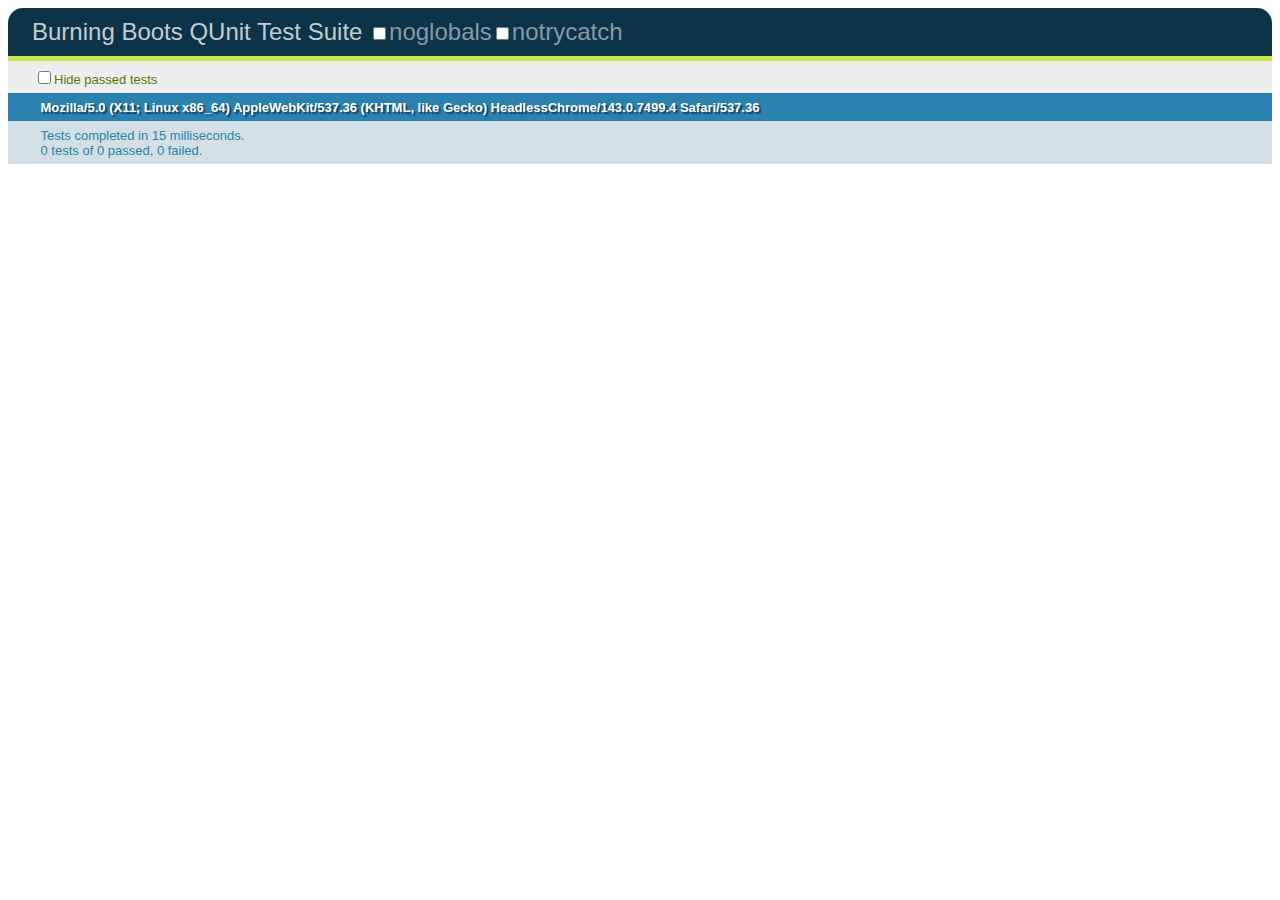
==== test/index.html @ 10737b4d "Initial commit" ====
<!doctype html>
<html class="no-js" lang="en">
<head>
	<meta charset="utf-8">
	<title>Burning Boots QUnit Tests</title>
	<meta name="description" content="What makes sure the boots keep burning.">
	<meta name="author" content="Matt Clarkson">
	<meta name="viewport" content="width=device-width,initial-scale=1">
	<link rel="stylesheet" href="../css/lib/qunit/qunit.css">

	<!-- Scripts -->
	<script src="../js/lib/modernizr/modernizr.js"></script>
	<script src="../js/lib/jquery/jquery.js"></script>
	<script src="../js/lib/burning-boots/burning-boots.js"></script>

	<!-- Test Runner Scripts -->
	<script src="../js/lib/qunit/qunit.js"></script>
	<script src="../js/lib/burning-boots/burning-boots-qunit.js"></script>
</head>
<body>
	<h1 id="qunit-header">Burning Boots QUnit Test Suite</h1>
	<h2 id="qunit-banner"></h2>
	<div id="qunit-testrunner-toolbar"></div>
	<h2 id="qunit-userAgent"></h2>
	<ol id="qunit-tests"></ol>
	<div id="qunit-fixture"></div>
</body>
</html>
---- css/lib/qunit/qunit.css ----
/**
 * QUnit - A JavaScript Unit Testing Framework
 *
 * http://docs.jquery.com/QUnit
 *
 * Copyright (c) 2011 John Resig, Jörn Zaefferer
 * Dual licensed under the MIT (MIT-LICENSE.txt)
 * or GPL (GPL-LICENSE.txt) licenses.
 * Pulled Live from Git Tue Sep 27 12:25:01 UTC 2011
 * Last Commit: 167e41f35c49d54c9dda84a074c6e6a89917cd20
 */

/** Font Family and Sizes */

#qunit-tests, #qunit-header, #qunit-banner, #qunit-testrunner-toolbar, #qunit-userAgent, #qunit-testresult {
	font-family: "Helvetica Neue Light", "HelveticaNeue-Light", "Helvetica Neue", Calibri, Helvetica, Arial, sans-serif;
}

#qunit-testrunner-toolbar, #qunit-userAgent, #qunit-testresult, #qunit-tests li { font-size: small; }
#qunit-tests { font-size: smaller; }


/** Resets */

#qunit-tests, #qunit-tests ol, #qunit-header, #qunit-banner, #qunit-userAgent, #qunit-testresult {
	margin: 0;
	padding: 0;
}


/** Header */

#qunit-header {
	padding: 0.5em 0 0.5em 1em;

	color: #8699a4;
	background-color: #0d3349;

	font-size: 1.5em;
	line-height: 1em;
	font-weight: normal;

	border-radius: 15px 15px 0 0;
	-moz-border-radius: 15px 15px 0 0;
	-webkit-border-top-right-radius: 15px;
	-webkit-border-top-left-radius: 15px;
}

#qunit-header a {
	text-decoration: none;
	color: #c2ccd1;
}

#qunit-header a:hover,
#qunit-header a:focus {
	color: #fff;
}

#qunit-banner {
	height: 5px;
}

#qunit-testrunner-toolbar {
	padding: 0.5em 0 0.5em 2em;
	color: #5E740B;
	background-color: #eee;
}

#qunit-userAgent {
	padding: 0.5em 0 0.5em 2.5em;
	background-color: #2b81af;
	color: #fff;
	text-shadow: rgba(0, 0, 0, 0.5) 2px 2px 1px;
}


/** Tests: Pass/Fail */

#qunit-tests {
	list-style-position: inside;
}

#qunit-tests li {
	padding: 0.4em 0.5em 0.4em 2.5em;
	border-bottom: 1px solid #fff;
	list-style-position: inside;
}

#qunit-tests.hidepass li.pass, #qunit-tests.hidepass li.running  {
	display: none;
}

#qunit-tests li strong {
	cursor: pointer;
}

#qunit-tests li a {
	padding: 0.5em;
	color: #c2ccd1;
	text-decoration: none;
}
#qunit-tests li a:hover,
#qunit-tests li a:focus {
	color: #000;
}

#qunit-tests ol {
	margin-top: 0.5em;
	padding: 0.5em;

	background-color: #fff;

	border-radius: 15px;
	-moz-border-radius: 15px;
	-webkit-border-radius: 15px;

	box-shadow: inset 0px 2px 13px #999;
	-moz-box-shadow: inset 0px 2px 13px #999;
	-webkit-box-shadow: inset 0px 2px 13px #999;
}

#qunit-tests table {
	border-collapse: collapse;
	margin-top: .2em;
}

#qunit-tests th {
	text-align: right;
	vertical-align: top;
	padding: 0 .5em 0 0;
}

#qunit-tests td {
	vertical-align: top;
}

#qunit-tests pre {
	margin: 0;
	white-space: pre-wrap;
	word-wrap: break-word;
}

#qunit-tests del {
	background-color: #e0f2be;
	color: #374e0c;
	text-decoration: none;
}

#qunit-tests ins {
	background-color: #ffcaca;
	color: #500;
	text-decoration: none;
}

/*** Test Counts */

#qunit-tests b.counts                       { color: black; }
#qunit-tests b.passed                       { color: #5E740B; }
#qunit-tests b.failed                       { color: #710909; }

#qunit-tests li li {
	margin: 0.5em;
	padding: 0.4em 0.5em 0.4em 0.5em;
	background-color: #fff;
	border-bottom: none;
	list-style-position: inside;
}

/*** Passing Styles */

#qunit-tests li li.pass {
	color: #5E740B;
	background-color: #fff;
	border-left: 26px solid #C6E746;
}

#qunit-tests .pass                          { color: #528CE0; background-color: #D2E0E6; }
#qunit-tests .pass .test-name               { color: #366097; }

#qunit-tests .pass .test-actual,
#qunit-tests .pass .test-expected           { color: #999999; }

#qunit-banner.qunit-pass                    { background-color: #C6E746; }

/*** Failing Styles */

#qunit-tests li li.fail {
	color: #710909;
	background-color: #fff;
	border-left: 26px solid #EE5757;
	white-space: pre;
}

#qunit-tests > li:last-child {
	border-radius: 0 0 15px 15px;
	-moz-border-radius: 0 0 15px 15px;
	-webkit-border-bottom-right-radius: 15px;
	-webkit-border-bottom-left-radius: 15px;
}

#qunit-tests .fail                          { color: #000000; background-color: #EE5757; }
#qunit-tests .fail .test-name,
#qunit-tests .fail .module-name             { color: #000000; }

#qunit-tests .fail .test-actual             { color: #EE5757; }
#qunit-tests .fail .test-expected           { color: green;   }

#qunit-banner.qunit-fail                    { background-color: #EE5757; }


/** Result */

#qunit-testresult {
	padding: 0.5em 0.5em 0.5em 2.5em;

	color: #2b81af;
	background-color: #D2E0E6;

	border-bottom: 1px solid white;
}

/** Fixture */

#qunit-fixture {
	position: absolute;
	top: -10000px;
	left: -10000px;
}
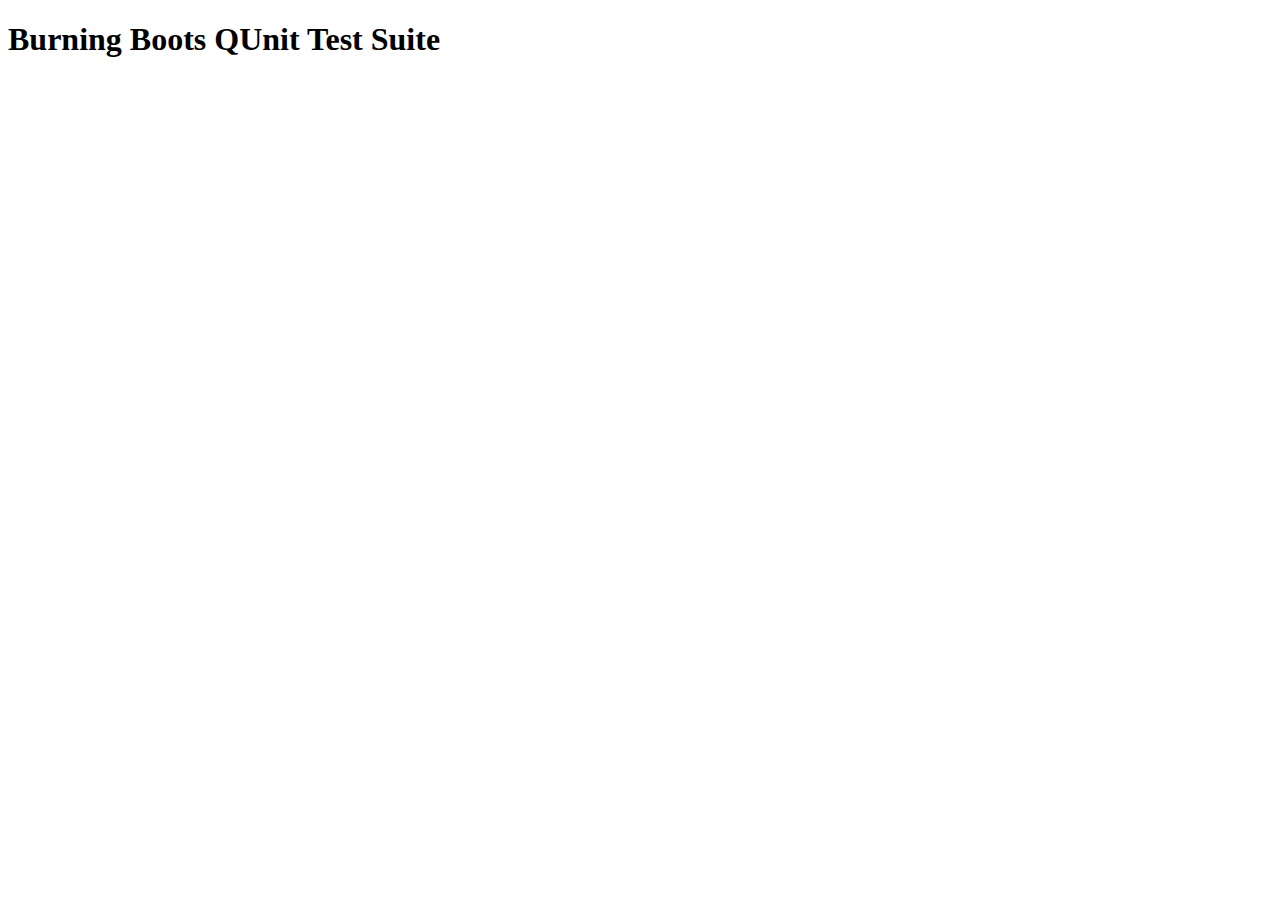
==== commit e7f02b92: "Some tidy up" ====
--- a/test/index.html
+++ b/test/index.html
@@ -2,7 +2,7 @@
 <html class="no-js" lang="en">
 <head>
 	<meta charset="utf-8">
-	<title>Burning Boots QUnit Tests</title>
+	<title>Burning Boots QUnit Test Suite</title>
 	<meta name="description" content="What makes sure the boots keep burning.">
 	<meta name="author" content="Matt Clarkson">
 	<meta name="viewport" content="width=device-width,initial-scale=1">
--- a/css/lib/qunit/qunit.css
+++ b/css/lib/qunit/qunit.css
@@ -1,228 +1 @@
-/**
- * QUnit - A JavaScript Unit Testing Framework
- *
- * http://docs.jquery.com/QUnit
- *
- * Copyright (c) 2011 John Resig, Jörn Zaefferer
- * Dual licensed under the MIT (MIT-LICENSE.txt)
- * or GPL (GPL-LICENSE.txt) licenses.
- * Pulled Live from Git Tue Sep 27 12:25:01 UTC 2011
- * Last Commit: 167e41f35c49d54c9dda84a074c6e6a89917cd20
- */
-
-/** Font Family and Sizes */
-
-#qunit-tests, #qunit-header, #qunit-banner, #qunit-testrunner-toolbar, #qunit-userAgent, #qunit-testresult {
-	font-family: "Helvetica Neue Light", "HelveticaNeue-Light", "Helvetica Neue", Calibri, Helvetica, Arial, sans-serif;
-}
-
-#qunit-testrunner-toolbar, #qunit-userAgent, #qunit-testresult, #qunit-tests li { font-size: small; }
-#qunit-tests { font-size: smaller; }
-
-
-/** Resets */
-
-#qunit-tests, #qunit-tests ol, #qunit-header, #qunit-banner, #qunit-userAgent, #qunit-testresult {
-	margin: 0;
-	padding: 0;
-}
-
-
-/** Header */
-
-#qunit-header {
-	padding: 0.5em 0 0.5em 1em;
-
-	color: #8699a4;
-	background-color: #0d3349;
-
-	font-size: 1.5em;
-	line-height: 1em;
-	font-weight: normal;
-
-	border-radius: 15px 15px 0 0;
-	-moz-border-radius: 15px 15px 0 0;
-	-webkit-border-top-right-radius: 15px;
-	-webkit-border-top-left-radius: 15px;
-}
-
-#qunit-header a {
-	text-decoration: none;
-	color: #c2ccd1;
-}
-
-#qunit-header a:hover,
-#qunit-header a:focus {
-	color: #fff;
-}
-
-#qunit-banner {
-	height: 5px;
-}
-
-#qunit-testrunner-toolbar {
-	padding: 0.5em 0 0.5em 2em;
-	color: #5E740B;
-	background-color: #eee;
-}
-
-#qunit-userAgent {
-	padding: 0.5em 0 0.5em 2.5em;
-	background-color: #2b81af;
-	color: #fff;
-	text-shadow: rgba(0, 0, 0, 0.5) 2px 2px 1px;
-}
-
-
-/** Tests: Pass/Fail */
-
-#qunit-tests {
-	list-style-position: inside;
-}
-
-#qunit-tests li {
-	padding: 0.4em 0.5em 0.4em 2.5em;
-	border-bottom: 1px solid #fff;
-	list-style-position: inside;
-}
-
-#qunit-tests.hidepass li.pass, #qunit-tests.hidepass li.running  {
-	display: none;
-}
-
-#qunit-tests li strong {
-	cursor: pointer;
-}
-
-#qunit-tests li a {
-	padding: 0.5em;
-	color: #c2ccd1;
-	text-decoration: none;
-}
-#qunit-tests li a:hover,
-#qunit-tests li a:focus {
-	color: #000;
-}
-
-#qunit-tests ol {
-	margin-top: 0.5em;
-	padding: 0.5em;
-
-	background-color: #fff;
-
-	border-radius: 15px;
-	-moz-border-radius: 15px;
-	-webkit-border-radius: 15px;
-
-	box-shadow: inset 0px 2px 13px #999;
-	-moz-box-shadow: inset 0px 2px 13px #999;
-	-webkit-box-shadow: inset 0px 2px 13px #999;
-}
-
-#qunit-tests table {
-	border-collapse: collapse;
-	margin-top: .2em;
-}
-
-#qunit-tests th {
-	text-align: right;
-	vertical-align: top;
-	padding: 0 .5em 0 0;
-}
-
-#qunit-tests td {
-	vertical-align: top;
-}
-
-#qunit-tests pre {
-	margin: 0;
-	white-space: pre-wrap;
-	word-wrap: break-word;
-}
-
-#qunit-tests del {
-	background-color: #e0f2be;
-	color: #374e0c;
-	text-decoration: none;
-}
-
-#qunit-tests ins {
-	background-color: #ffcaca;
-	color: #500;
-	text-decoration: none;
-}
-
-/*** Test Counts */
-
-#qunit-tests b.counts                       { color: black; }
-#qunit-tests b.passed                       { color: #5E740B; }
-#qunit-tests b.failed                       { color: #710909; }
-
-#qunit-tests li li {
-	margin: 0.5em;
-	padding: 0.4em 0.5em 0.4em 0.5em;
-	background-color: #fff;
-	border-bottom: none;
-	list-style-position: inside;
-}
-
-/*** Passing Styles */
-
-#qunit-tests li li.pass {
-	color: #5E740B;
-	background-color: #fff;
-	border-left: 26px solid #C6E746;
-}
-
-#qunit-tests .pass                          { color: #528CE0; background-color: #D2E0E6; }
-#qunit-tests .pass .test-name               { color: #366097; }
-
-#qunit-tests .pass .test-actual,
-#qunit-tests .pass .test-expected           { color: #999999; }
-
-#qunit-banner.qunit-pass                    { background-color: #C6E746; }
-
-/*** Failing Styles */
-
-#qunit-tests li li.fail {
-	color: #710909;
-	background-color: #fff;
-	border-left: 26px solid #EE5757;
-	white-space: pre;
-}
-
-#qunit-tests > li:last-child {
-	border-radius: 0 0 15px 15px;
-	-moz-border-radius: 0 0 15px 15px;
-	-webkit-border-bottom-right-radius: 15px;
-	-webkit-border-bottom-left-radius: 15px;
-}
-
-#qunit-tests .fail                          { color: #000000; background-color: #EE5757; }
-#qunit-tests .fail .test-name,
-#qunit-tests .fail .module-name             { color: #000000; }
-
-#qunit-tests .fail .test-actual             { color: #EE5757; }
-#qunit-tests .fail .test-expected           { color: green;   }
-
-#qunit-banner.qunit-fail                    { background-color: #EE5757; }
-
-
-/** Result */
-
-#qunit-testresult {
-	padding: 0.5em 0.5em 0.5em 2.5em;
-
-	color: #2b81af;
-	background-color: #D2E0E6;
-
-	border-bottom: 1px solid white;
-}
-
-/** Fixture */
-
-#qunit-fixture {
-	position: absolute;
-	top: -10000px;
-	left: -10000px;
-}
+qunit-1.1.0.css